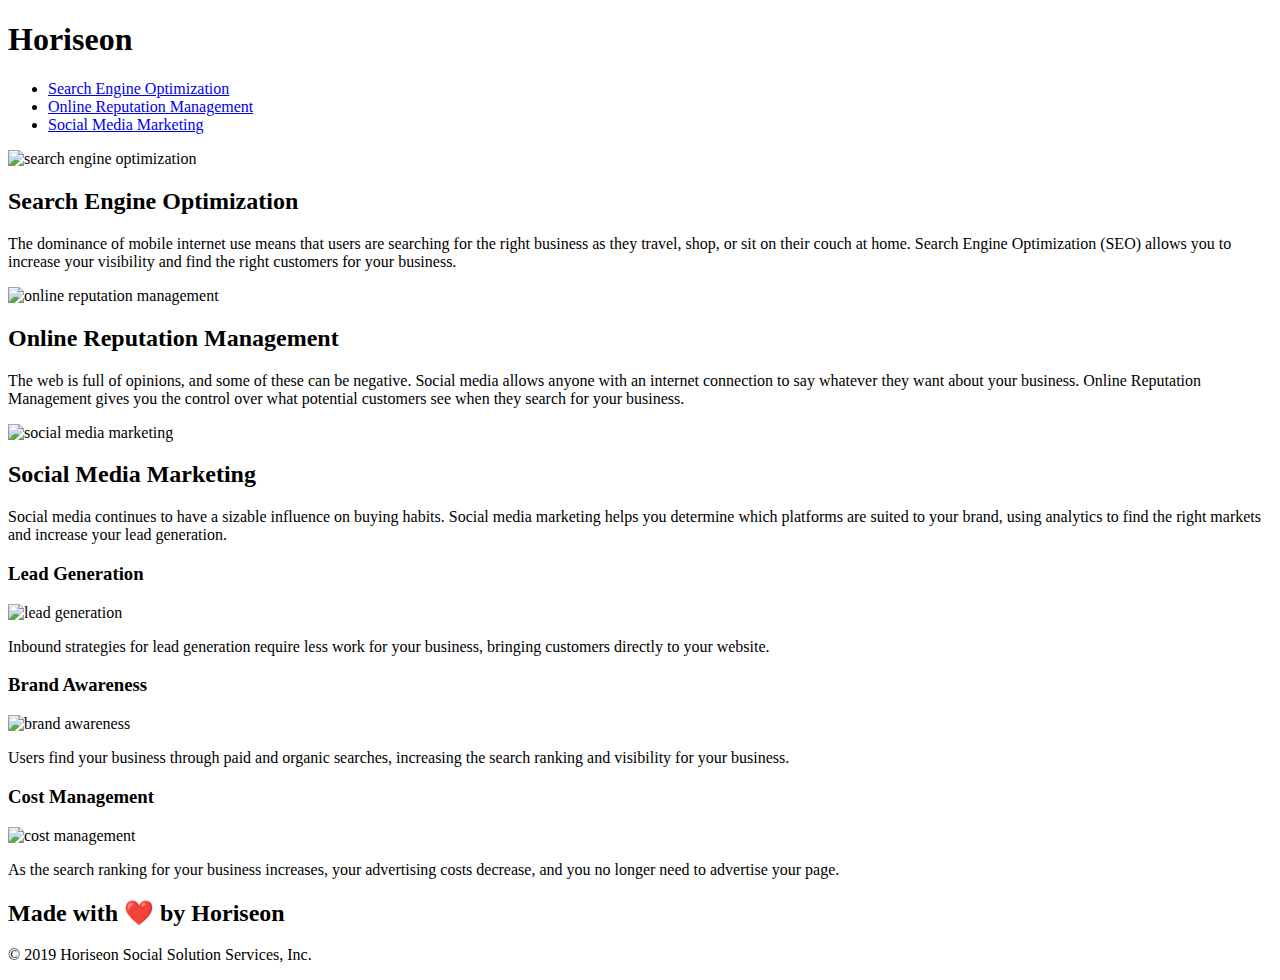
==== 02-Homework/Develop/index.html @ 164128c6 "Added Alt tags to the images just incase of breaks" ====
<!DOCTYPE html>

<html lang="en-us">

<!--External CSS Page-->
<link rel="stylesheet" href="./assets/css/style.css">

<!--Changed Title Page-->
<head>
    <meta charset="UTF-8" />
    <title>Horiseon Social Solution Services</title>
</head>

<body>

    <div class="header">
        <h1>Hori<span class="seo">seo</span>n</h1>
    
        <div>
            <ul>
                <li>
                    <a href="#search-engine-optimization">Search Engine Optimization</a>
                </li>
                <li>
                    <a href="#online-reputation-management">Online Reputation Management</a>
                </li>
                <li>
                    <a href="#social-media-marketing">Social Media Marketing</a>
                </li>
            </ul>
        </div>

    </div>

    <div class="hero"></div>
    
    <div class="content">
        
        <!--Switched Div class to Div Id, also added class= line to make hyperlink work correctly-->
        <div id="search-engine-optimization" class="search-engine-optimization">
            <img src="./assets/images/search-engine-optimization.jpg" class="float-left" alt="search engine optimization" />
            <h2>Search Engine Optimization</h2>
            <p>
                The dominance of mobile internet use means that users are searching for the right business as they travel, shop, or sit on their couch at home. Search Engine Optimization (SEO) allows you to increase your visibility and find the right customers for your business.
            </p>
        </div>

        <div id="online-reputation-management" class="online-reputation-management">
            <img src="./assets/images/online-reputation-management.jpg" class="float-right" alt="online reputation management" />
            <h2>Online Reputation Management</h2>
            <p>
                The web is full of opinions, and some of these can be negative. Social media allows anyone with an internet connection to say whatever they want about your business. Online Reputation Management gives you the control over what potential customers see when they search for your business.
            </p>
        </div>

        <div id="social-media-marketing" class="social-media-marketing">
            <img src="./assets/images/social-media-marketing.jpg" class="float-left" alt="social media marketing" />
            <h2>Social Media Marketing</h2>
            <p>
                Social media continues to have a sizable influence on buying habits. Social media marketing helps you determine which platforms are suited to your brand, using analytics to find the right markets and increase your lead generation.
            </p>
        </div>

    </div>

    <div class="benefits">
       
        <div class="benefit-lead">
            <h3>Lead Generation</h3>
            <img src="./assets/images/lead-generation.png" alt="lead generation"/>
            <p>
                Inbound strategies for lead generation require less work for your business, bringing customers directly to your website.
            </p>
        </div>
       
        <div class="benefit-brand">
            <h3>Brand Awareness</h3>
            <img src="./assets/images/brand-awareness.png" alt="brand awareness"/>
            <p>
                Users find your business through paid and organic searches, increasing the search ranking and visibility for your business.
            </p>
        </div>
        
        <!--Removed the img closing tag since it is self closing-->
        <div class="benefit-cost">
            <h3>Cost Management</h3>
            <img src="./assets/images/cost-management.png" alt="cost management" />
            <p>
                As the search ranking for your business increases, your advertising costs decrease, and you no longer need to advertise your page.
            </p>
        </div>
    
    </div>
    
    <div class="footer">
        <h2>Made with ❤️️ by Horiseon</h2>
        <p>
            &copy; 2019 Horiseon Social Solution Services, Inc.
        </p>
    </div>

</body>

</html>
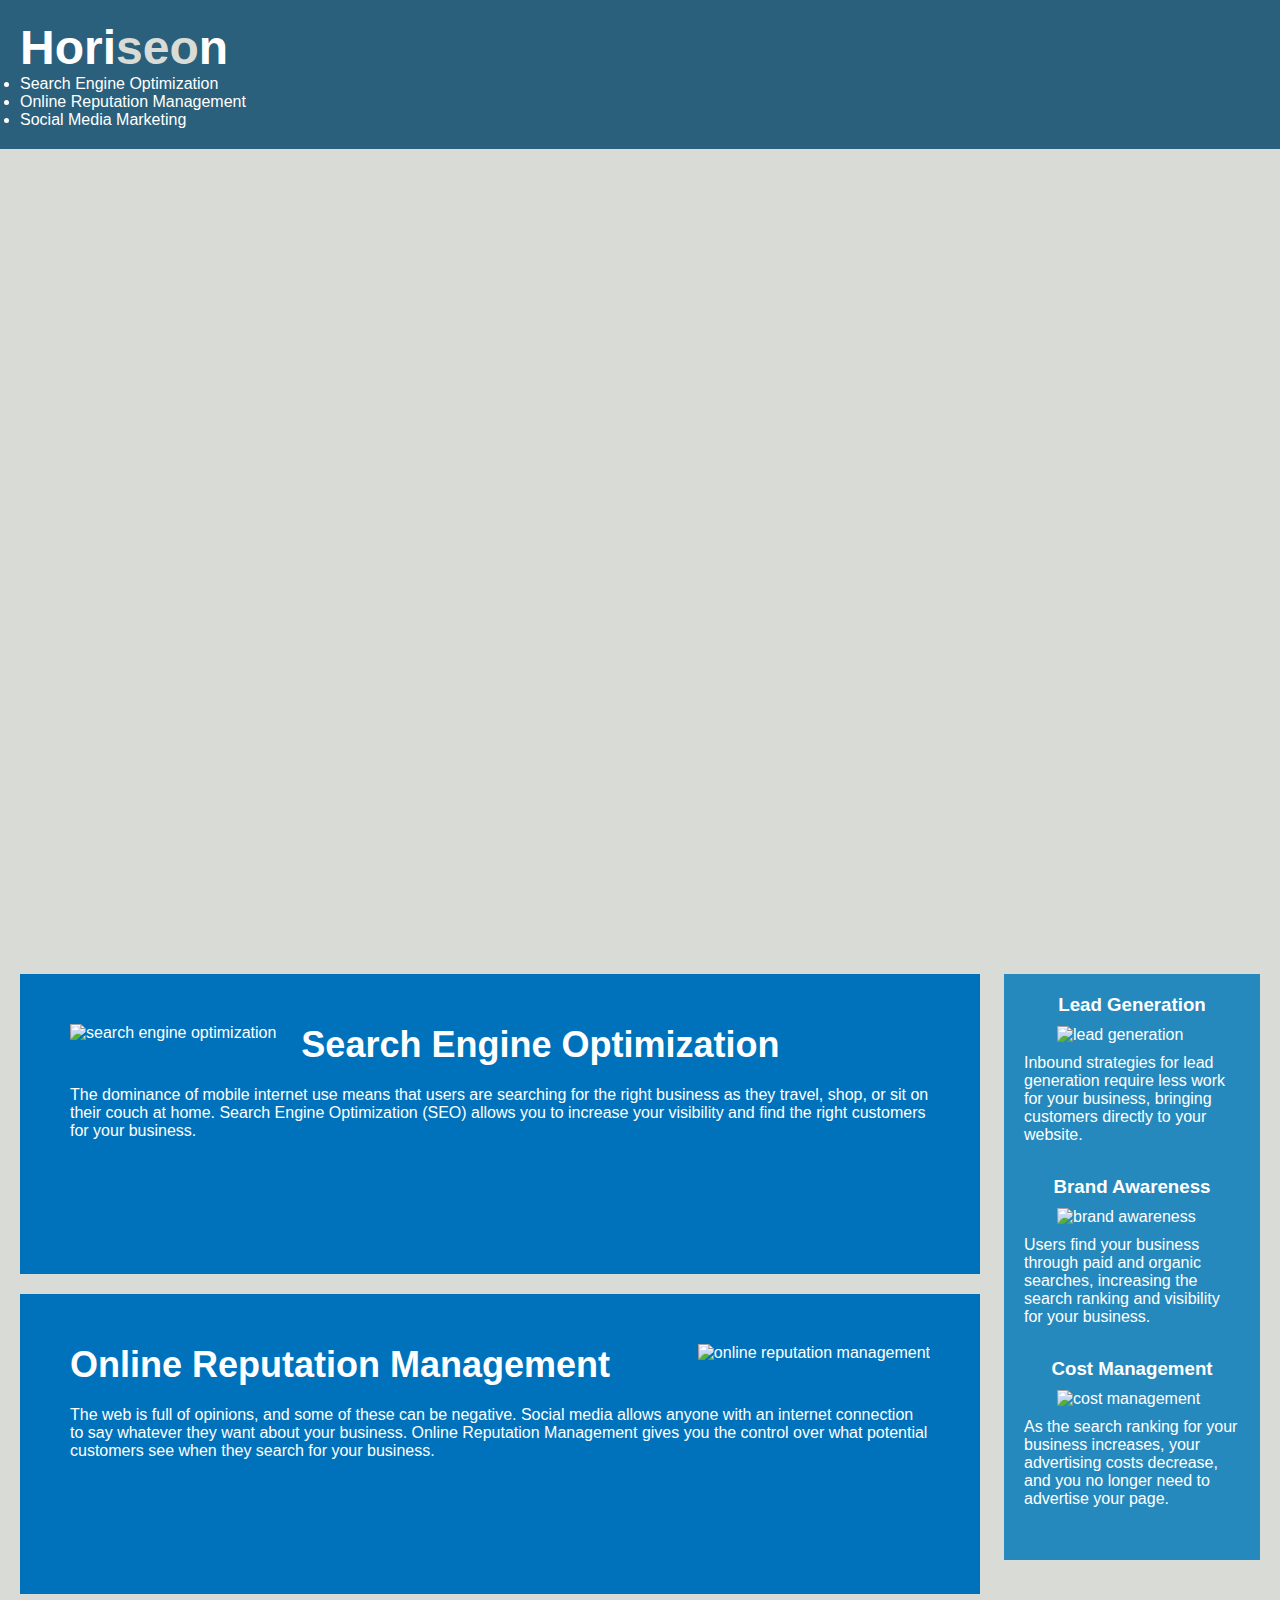
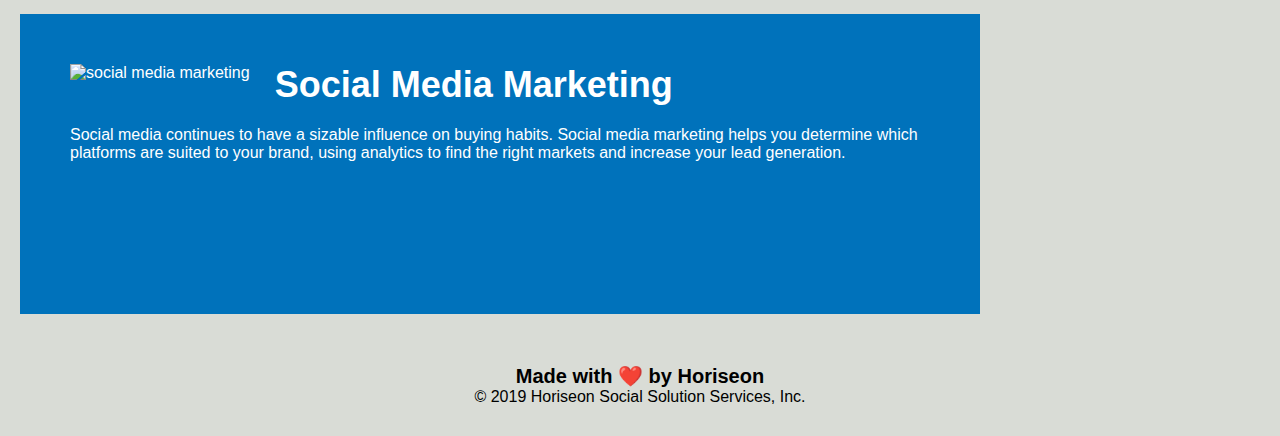
==== commit 1b7246fe: "add nav lines and switch naming of main picture" ====
--- a/02-Homework/Develop/index.html
+++ b/02-Homework/Develop/index.html
@@ -16,7 +16,7 @@
     <div class="header">
         <h1>Hori<span class="seo">seo</span>n</h1>
     
-        <div>
+        <nav>
             <ul>
                 <li>
                     <a href="#search-engine-optimization">Search Engine Optimization</a>
@@ -28,11 +28,11 @@
                     <a href="#social-media-marketing">Social Media Marketing</a>
                 </li>
             </ul>
-        </div>
+        </nav>
 
     </div>
 
-    <div class="hero"></div>
+    <div class="digital-marketing-meeting"></div>
     
     <div class="content">
         
--- a/02-Homework/Develop/assets/css/style.css
+++ b/02-Homework/Develop/assets/css/style.css
@@ -0,0 +1,203 @@
+* {
+    box-sizing: border-box;
+    padding: 0;
+    margin: 0;
+}
+
+/* Header Section */
+.header {
+    padding: 20px;
+    font-family: 'Trebuchet MS', 'Lucida Sans Unicode', 'Lucida Grande', 'Lucida Sans', Arial, sans-serif;
+    background-color: #2a607c;
+    color: #ffffff;
+}
+
+.header h1 {
+    display: inline-block;
+    font-size: 48px;
+}
+
+.header h1 .seo {
+    color: #d9dcd6;
+}
+
+.header div {
+    padding-top: 15px;
+    margin-right: 20px;
+    float: right;
+    font-family: 'Gill Sans', 'Gill Sans MT', Calibri, 'Trebuchet MS', sans-serif;
+    font-size: 20px;
+}
+
+.header div ul {
+    list-style-type: none;
+}
+
+.header div ul li {
+    display: inline-block;
+    margin-left: 25px;
+}
+
+body {
+    background-color: #d9dcd6;
+}
+/* Front Page Picture */
+.digital-marketing-meeting {
+    height: 800px;
+    width: 100%;
+    margin-bottom: 25px;
+    background-image: url("../images/digital-marketing-meeting.jpg");
+    background-size: cover;
+    background-position: center;
+}
+/* Content Blocks */
+.content {
+    width: 75%;
+    display: inline-block;
+    margin-left: 20px;
+
+}.search-engine-optimization {
+    margin-bottom: 20px;
+    padding: 50px;
+    height: 300px;
+    font-family: 'Gill Sans', 'Gill Sans MT', Calibri, 'Trebuchet MS', sans-serif;
+    background-color: #0072bb;
+    color: #ffffff;
+}
+
+.search-engine-optimization img {
+    max-height: 200px;
+}
+
+.search-engine-optimization h2 {
+    margin-bottom: 20px;
+    font-size: 36px;
+}
+
+.online-reputation-management {
+    margin-bottom: 20px;
+    padding: 50px;
+    height: 300px;
+    font-family: 'Gill Sans', 'Gill Sans MT', Calibri, 'Trebuchet MS', sans-serif;
+    background-color: #0072bb;
+    color: #ffffff;
+}
+
+.online-reputation-management img {
+    max-height: 200px;
+}
+
+.online-reputation-management h2 {
+    margin-bottom: 20px;
+    font-size: 36px;
+}
+
+.social-media-marketing {
+    margin-bottom: 20px;
+    padding: 50px;
+    height: 300px;
+    font-family: 'Gill Sans', 'Gill Sans MT', Calibri, 'Trebuchet MS', sans-serif;
+    background-color: #0072bb;
+    color: #ffffff;
+}
+
+.social-media-marketing img {
+    max-height: 200px;
+}
+
+.social-media-marketing h2 {
+    margin-bottom: 20px;
+    font-size: 36px;
+}
+
+.float-left {
+    float: left;
+    margin-right: 25px;
+}
+
+.float-right {
+    float: right;
+    margin-left: 25px;
+}
+
+/* Benifits on Right Side Bar*/
+.benefits {
+    margin-right: 20px;
+    padding: 20px;
+    clear: both;
+    float: right;
+    width: 20%;
+    height: 100%;
+    font-family: 'Gill Sans', 'Gill Sans MT', Calibri, 'Trebuchet MS', sans-serif;
+    background-color: #2589bd;
+}
+
+.benefit-lead {
+    margin-bottom: 32px;
+    color: #ffffff;
+}
+
+.benefit-lead img {
+    display: block;
+    margin: 10px auto;
+    max-width: 150px;
+}
+
+.benefit-lead h3 {
+    margin-bottom: 10px;
+    text-align: center;
+}
+
+.benefit-brand {
+    margin-bottom: 32px;
+    color: #ffffff;
+}
+
+.benefit-brand img {
+    display: block;
+    margin: 10px auto;
+    max-width: 150px;
+}
+
+.benefit-brand h3 {
+    margin-bottom: 10px;
+    text-align: center;
+}
+
+.benefit-cost {
+    margin-bottom: 32px;
+    color: #ffffff;
+}
+
+.benefit-cost img {
+    display: block;
+    margin: 10px auto;
+    max-width: 150px;
+}
+
+.benefit-cost h3 {
+    margin-bottom: 10px;
+    text-align: center;
+}
+
+/* Copyright and Farewell*/
+.footer {
+    padding: 30px;
+    clear: both;
+    font-family: 'Trebuchet MS', 'Lucida Sans Unicode', 'Lucida Grande', 'Lucida Sans', Arial, sans-serif;
+    text-align: center;
+}
+
+.footer h2 {
+    font-size: 20px;
+}
+
+/* General Attributes and Paragraphs */
+a {
+    color: #ffffff;
+    text-decoration: none;
+}
+
+p {
+    font-size: 16px;
+}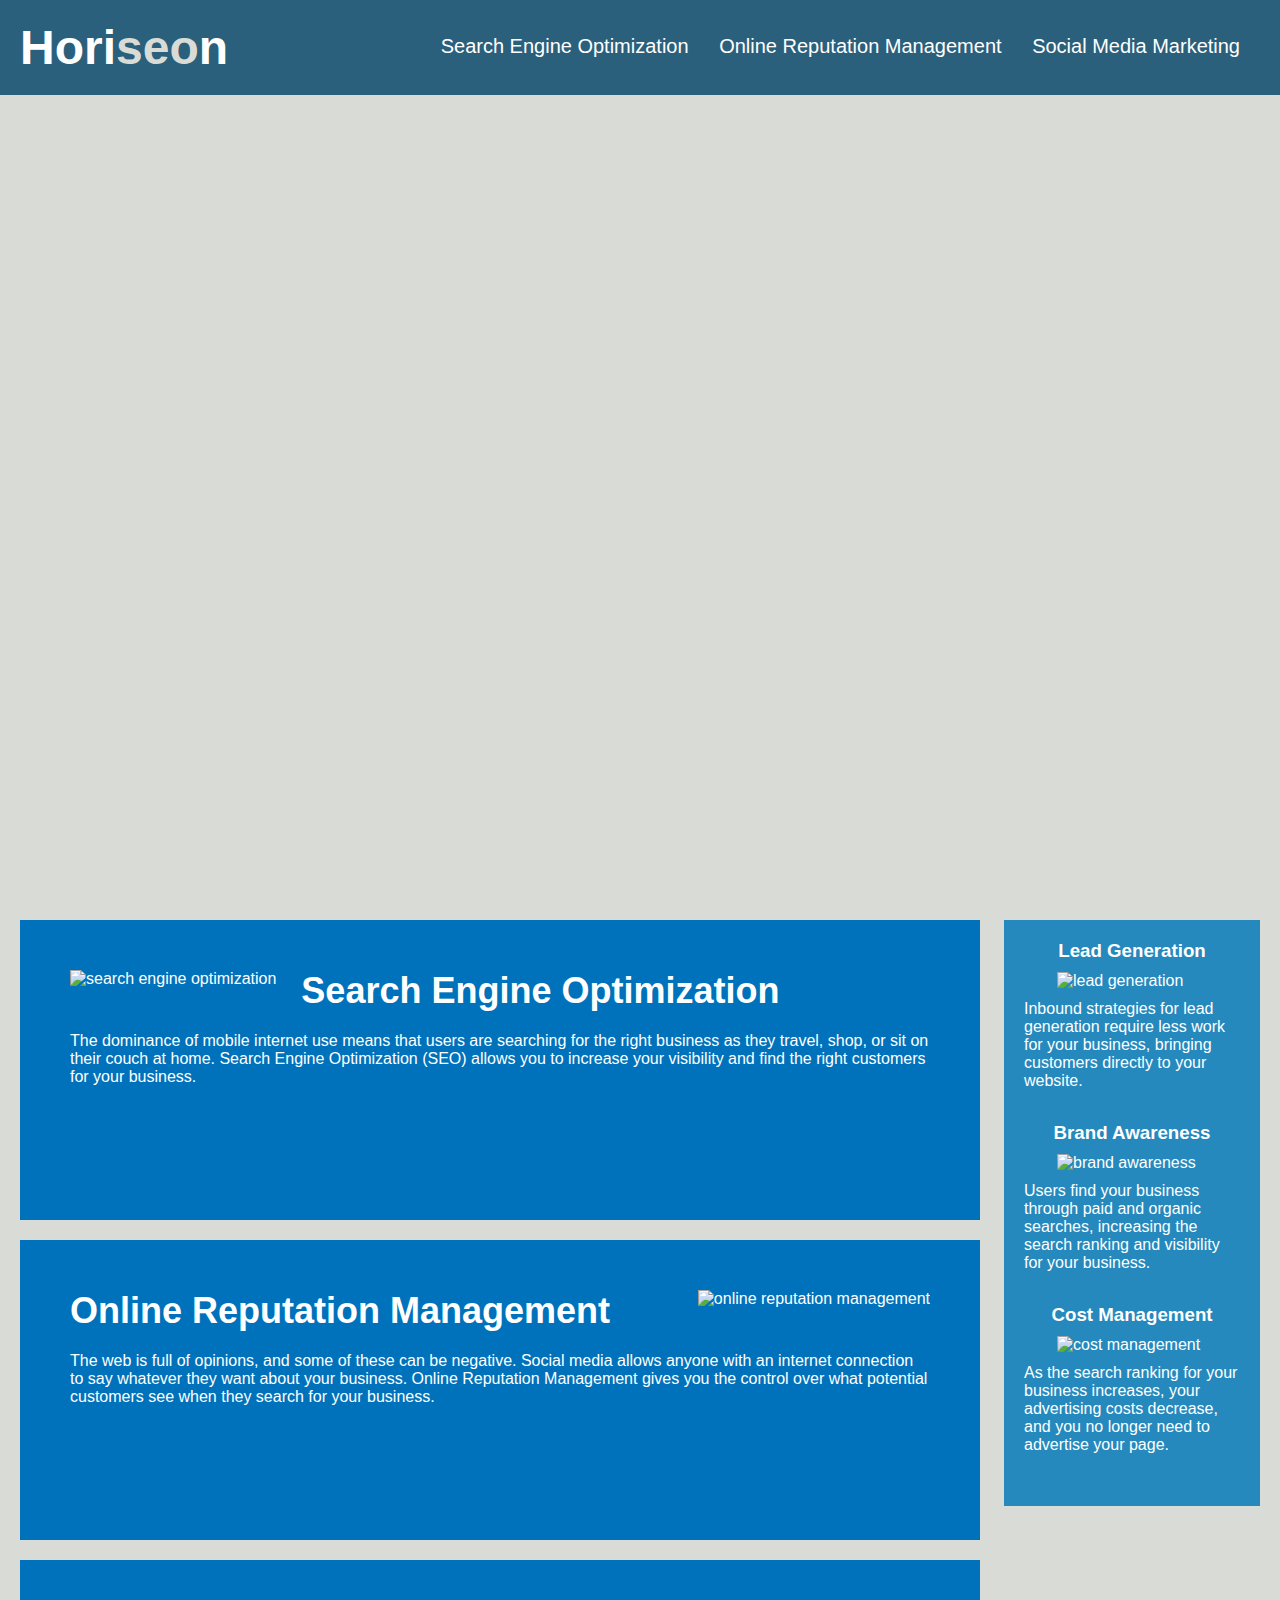
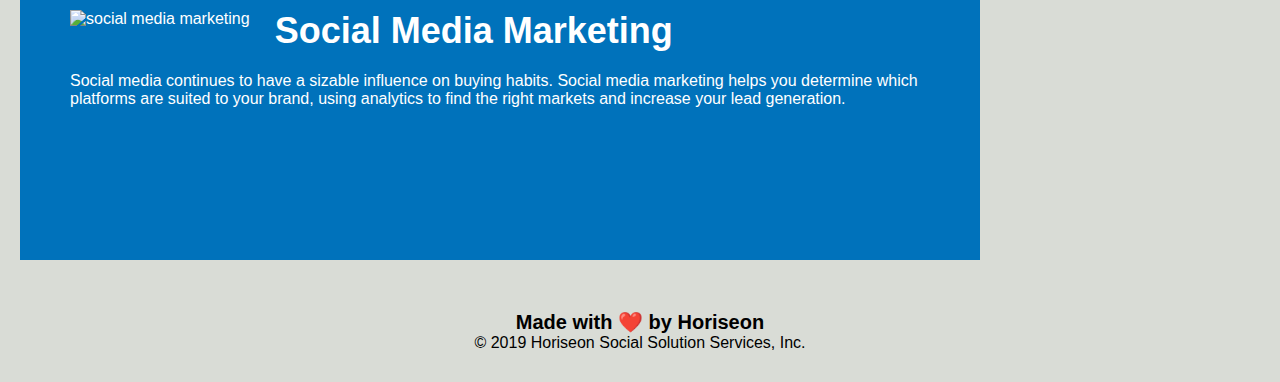
==== commit 6bbb104c: "Fixed Multiple Tag Issues" ====
--- a/02-Homework/Develop/index.html
+++ b/02-Homework/Develop/index.html
@@ -13,7 +13,7 @@
 
 <body>
 
-    <div class="header">
+    <section class="header">
         <h1>Hori<span class="seo">seo</span>n</h1>
     
         <nav>
@@ -30,9 +30,9 @@
             </ul>
         </nav>
 
-    </div>
+    </section>
 
-    <div class="digital-marketing-meeting"></div>
+    <div class="digital-marketing-meeting" alt="digital marketing meeting"></div>
     
     <div class="content">
         
--- a/02-Homework/Develop/assets/css/style.css
+++ b/02-Homework/Develop/assets/css/style.css
@@ -1,3 +1,4 @@
+/* This CSS Page is built to flow in the same structure as the index */
 * {
     box-sizing: border-box;
     padding: 0;
@@ -21,7 +22,8 @@
     color: #d9dcd6;
 }
 
-.header div {
+/* Changed div to nav */
+.header nav {
     padding-top: 15px;
     margin-right: 20px;
     float: right;
@@ -29,11 +31,11 @@
     font-size: 20px;
 }
 
-.header div ul {
+.header nav ul {
     list-style-type: none;
 }
 
-.header div ul li {
+.header nav ul li {
     display: inline-block;
     margin-left: 25px;
 }
@@ -42,6 +44,7 @@
     background-color: #d9dcd6;
 }
 /* Front Page Picture */
+/* Changed from hero to picture name */
 .digital-marketing-meeting {
     height: 800px;
     width: 100%;
